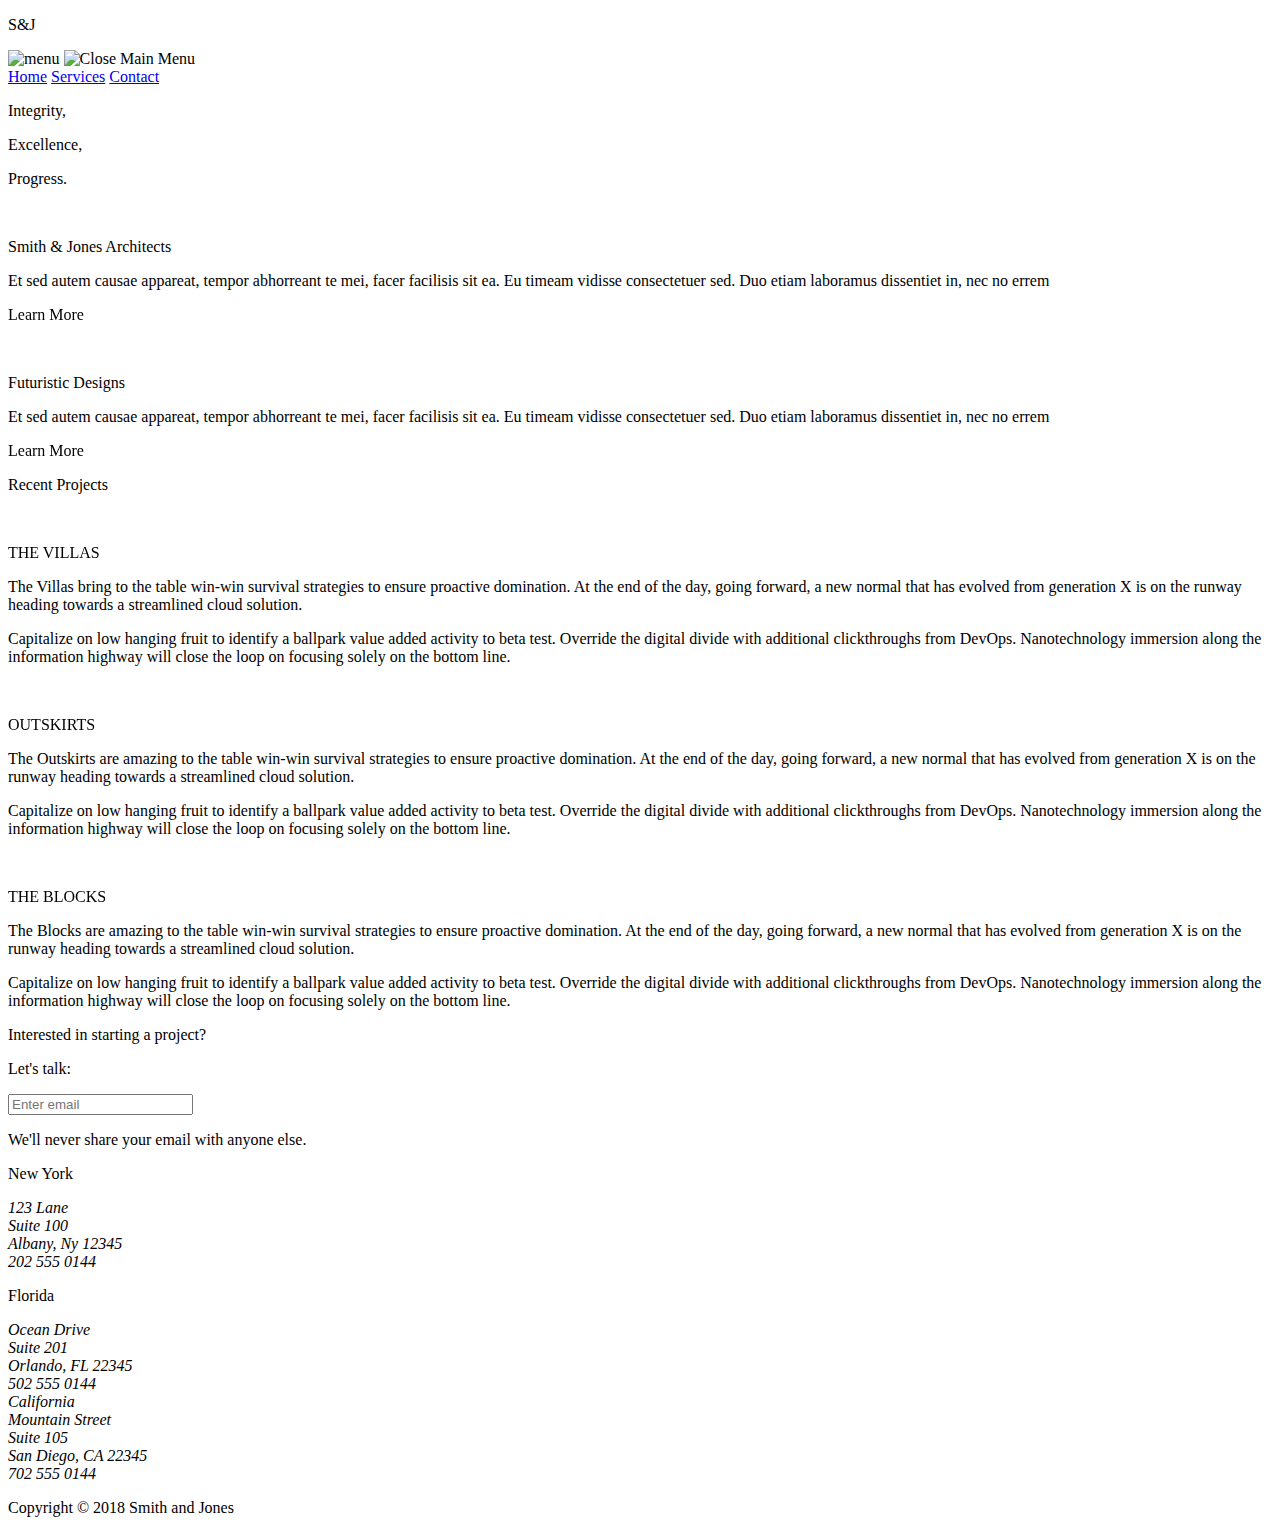
==== less/old/index.html @ c74d0601 "initial real comit, i found a layout i like. working with it" ====
<!DOCTYPE html>
<html lang="en">
<head>
	<meta charset="utf-8">
	<title>Home</title>
	<link href="https://fonts.googleapis.com/css?family=Roboto:400,700" rel="stylesheet">
	<link rel="stylesheet" href="css/index.css">	
	<meta name="viewport" content="width=device-width, initial-scale=1">
	<link rel="stylesheet" href="https://unpkg.com/aos@next/dist/aos.css" />
	<!--[if IE]>
		<script src="http://html5shiv.googlecode.com/svn/trunk/html5.js"></script>
	<![endif]-->
</head>

<body>
	<section class='outterContainer innerColor'>
		<header class='header image'>
			<div id='menuDiv' class='header-top'>
				<div id='headerTopNavDiv' class='innerContainer header-container justCenter'>
					<div class='header-top-nav'>
						<p id='sjLogo' class='header-sj-logo'>S&J</p>
						<img class='finger hamburger' id='mainMenu' src="./img//nav-hamburger.png" alt="menu">
						<img class='finger' id='mainMenuClose' class='header-menu-close' src="./img/nav-hamburger-close.png" alt="Close Main Menu">
					</div>
					<nav id='navMenu' class='header-nav-menu'>
						<a id='selectedPage' href="./index.html">Home</a>
						<a href="./services.html">Services</a>
						<a href="./contact.html">Contact</a>
					</nav>
				</div>
			</div>
			<div class='header-bottom innerContainer'>
				<div id='logo' class="header-bottom-inner">
					<p>Integrity,</p>
					<p>Excellence,</p>
					<p>Progress.</p>
				</div>					
			</div>
		</header>
		<section id='archText' class='innerContainer archText'>
			<div data-aos="zoom-in-down" data-aos-duration='1300'  id='archImage' class='archText-img'>
				&nbsp;
			</div>
			<div class='archText-bottom'>
				<div class='archText-text'>
					<p id='trigger-archlm' class='sectionHeading'>Smith & Jones Architects</p>
					<p class='sectionText'>Et sed autem causae appareat, tempor abhorreant te mei, facer facilisis sit ea. Eu timeam vidisse consectetuer sed. Duo etiam laboramus dissentiet in, nec no errem </p>
				</div>
				<div data-aos="zoom-in-up" data-aos-anchor='#trigger-archlm' data-aos-duration='1000' class='sectionButton archPullUp10 '>
					<p>Learn More</p>
				</div>
			</div>				
		</section>
		<section id='futureDesigns' class='innerContainer futureDesign'>
			<div data-aos="zoom-in-down" data-aos-duration='1300'  class='futureDesign-img' >
				&nbsp;
			</div>
			<div class='futureDesign-txt'>
				<div class='futText-text'>
					<p class='sectionHeading'>Futuristic Designs</p>
					<p id='trigger-futlm' class='sectionText'>Et sed autem causae appareat, tempor abhorreant te mei, facer facilisis sit ea. Eu timeam vidisse consectetuer sed. Duo etiam laboramus dissentiet in, nec no errem </p>
				</div>
				<div data-aos="zoom-in-up" data-aos-anchor="#trigger-futlm" data-aos-duration='1000'  class='sectionButton'>
					<p>Learn More</p>
				</div>
			</div>				
		</section>
		<section>
			<div id='trigger-villa-box' class='innerContainer recent-projects-villas-header sectionHeading'>
				<p>Recent Projects</p>
			</div>
		</section>
		<div class='recent-project-villas-pic-and-text'>
			<div  data-aos="zoom-in-down" data-aos-anchor="#trigger-villa-box" data-aos-duration='1300'  class='recent-projects-villas pullMarginUp23'>
				&nbsp;
			</div>
			<div data-aos="zoom-in-up" data-aos-anchor="#trigger-villa-box" data-aos-duration='1000'  class='innerContainer recent-projects-villa-box'>
				<p>THE VILLAS</p>
			</div>
		</div>			
		<div class="innerContainer recent-projects-villa-text">
			<p class="sectionText">The Villas bring to the table win-win survival strategies to ensure proactive domination. At the end of the day, going forward, a new normal that has evolved from generation X is on the runway heading towards a streamlined cloud solution. </p>
			<p id='trigger-outskirts-box' class="sectionText">Capitalize on low hanging fruit to identify a ballpark value added activity to beta test. Override the digital divide with additional clickthroughs from DevOps. Nanotechnology immersion along the information highway will close the loop on focusing solely on the bottom line.</p>
		</div>

		<div id='trigger-outskirts-box' class='recent-project-outskirts-pic-and-text'>
			<div data-aos="zoom-in-down" data-aos-duration='1300' class='recent-projects-outskirts'>
				&nbsp;
			</div>
			<div data-aos="zoom-in-up" data-aos-anchor="#trigger-outskirts-box" data-aos-duration='1000'  class='innerContainer recent-projects-outskirts-box'>
				<p>OUTSKIRTS</p>
			</div>
		</div>
		<div id='trigger-blocks-box' class="innerContainer recent-projects-outskirts-text">
			<p class="sectionText">The Outskirts are amazing to the table win-win survival strategies to ensure proactive domination. At the end of the day, going forward, a new normal that has evolved from generation X is on the runway heading towards a streamlined cloud solution.  </p>
			<p class="sectionText removeMargin">Capitalize on low hanging fruit to identify a ballpark value added activity to beta test. Override the digital divide with additional clickthroughs from DevOps. Nanotechnology immersion along the information highway will close the loop on focusing solely on the bottom line.</p>
		</div>
		<div id='trigger-blocks-box' class='recent-project-block-pic-and-text'>	
			<div data-aos="zoom-in-down" data-aos-anchor="#trigger-blocks-box" data-aos-duration='1300' class='recent-projects-blocks'>
				&nbsp;
			</div>
			<div data-aos="zoom-in-up" data-aos-duration='1300' data-aos-anchor="#trigger-blocks-box" class='innerContainer recent-projects-blocks-box'>
				<p>THE BLOCKS</p>
			</div>
		</div>
		<div class="innerContainer recent-projects-blocks-text">
			<p class="sectionText">The Blocks are amazing to the table win-win survival strategies to ensure proactive domination. At the end of the day, going forward, a new normal that has evolved from generation X is on the runway heading towards a streamlined cloud solution.</p>
			<p class="sectionText removeMargin">Capitalize on low hanging fruit to identify a ballpark value added activity to beta test. Override the digital divide with additional clickthroughs from DevOps. Nanotechnology immersion along the information highway will close the loop on focusing solely on the bottom line.</p>
		</div>
		<footer class='footer'>
			<div class='footer-container'>
				<div class='footer-letstalk'>
					<p class='footerHeading'>Interested in starting a project?</p>
					<p class='footerHeading'>Let's talk:</p>
					<input class='lets-talk-input' type="text" placeholder="Enter email">
					<p class='subtext'>We'll never share your email with anyone else.</p>
				</div>
				<div class='footer-address'>
					<p class='footerHeading'>New York</p>
					<address class='footerAddress'>	
							123 Lane<br/>
							Suite 100<br/>
							Albany, Ny 12345<br/>
							202 555 0144<br/>
					</address>
				</div>
				<div class='footer-address'>
					<p class='footerHeading'>Florida</p>
					<address class='footerAddress'>	
						Ocean Drive <br />
						Suite 201 <br />
						Orlando, FL 22345 <br />
						502 555 0144 <br />
					</address>
				</div>
				<div class='footer-address'>
					<address class='footerAddress'>	
						California <br />
						Mountain Street <br />
						Suite 105 <br />
						San Diego, CA 22345 <br />
						702 555 0144 <br />
					</address>
				</div>
			</div>
			<div class='copyright'>
				<p>Copyright © 2018 Smith and Jones</p>
			</div>
		</footer>
	</section>
	<script src="https://cdnjs.cloudflare.com/ajax/libs/gsap/2.0.2/TweenMax.min.js"></script>
	<script src="js/index.js"></script>
	<script src="https://unpkg.com/aos@next/dist/aos.js"></script>
	<script>
	  AOS.init();
	</script>	
</body>
</html>
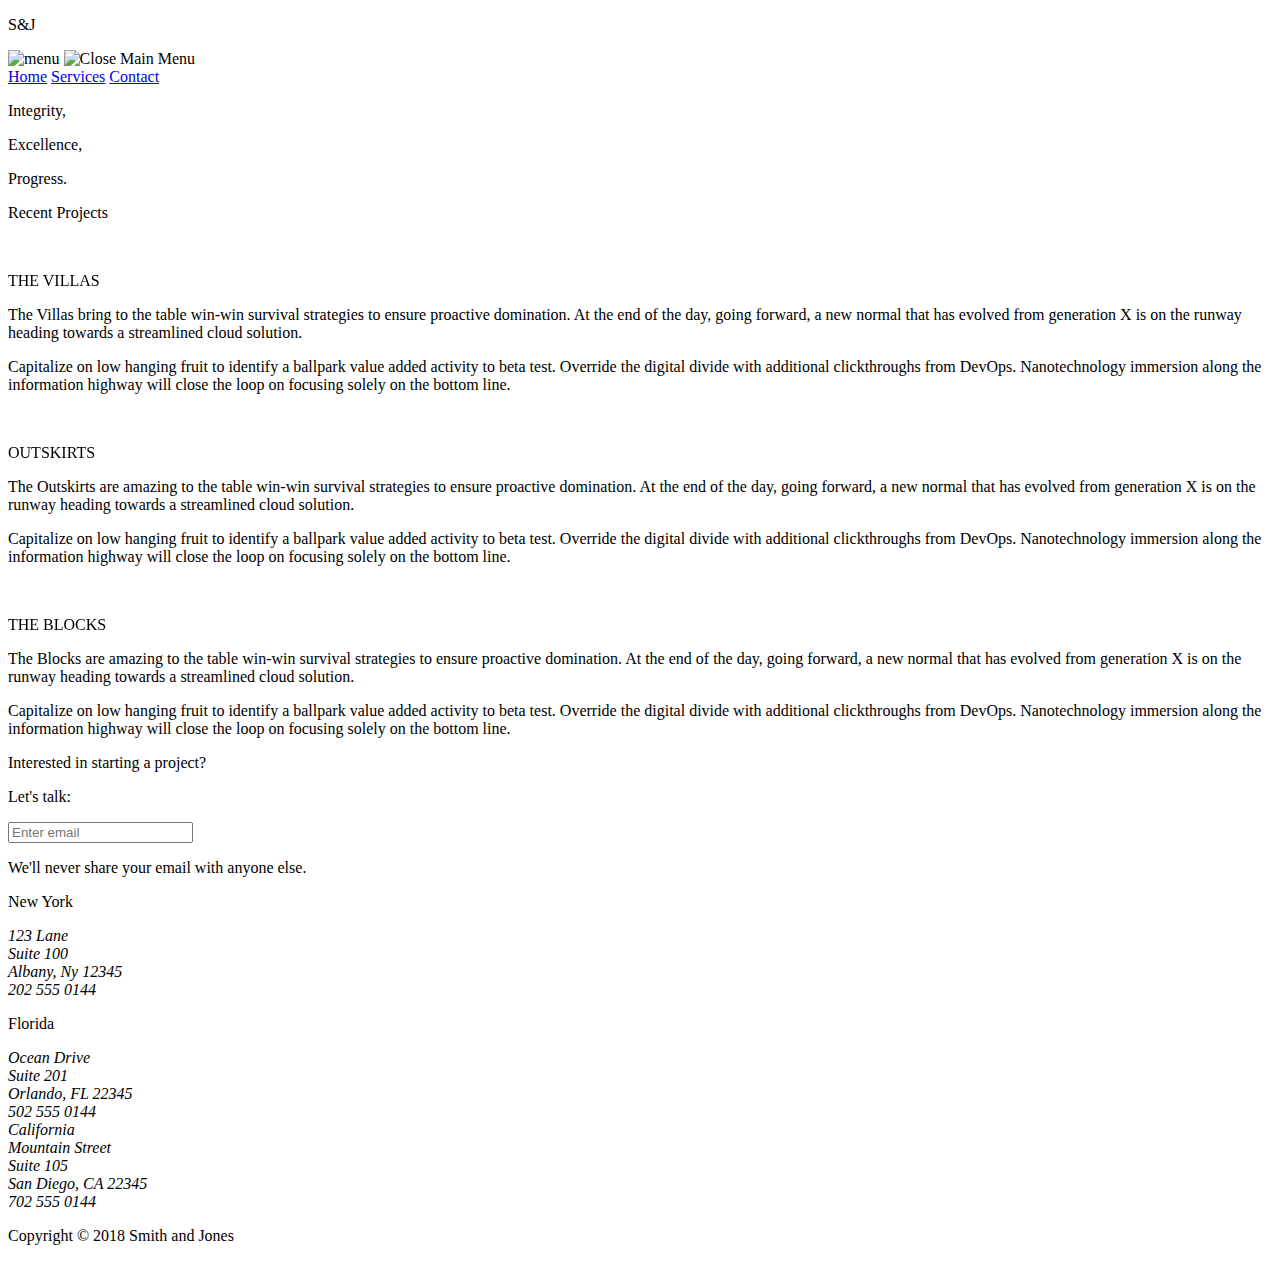
==== commit b9332910: "pushing up some changes to the marketing section" ====
--- a/less/old/index.html
+++ b/less/old/index.html
@@ -37,34 +37,6 @@
 				</div>					
 			</div>
 		</header>
-		<section id='archText' class='innerContainer archText'>
-			<div data-aos="zoom-in-down" data-aos-duration='1300'  id='archImage' class='archText-img'>
-				&nbsp;
-			</div>
-			<div class='archText-bottom'>
-				<div class='archText-text'>
-					<p id='trigger-archlm' class='sectionHeading'>Smith & Jones Architects</p>
-					<p class='sectionText'>Et sed autem causae appareat, tempor abhorreant te mei, facer facilisis sit ea. Eu timeam vidisse consectetuer sed. Duo etiam laboramus dissentiet in, nec no errem </p>
-				</div>
-				<div data-aos="zoom-in-up" data-aos-anchor='#trigger-archlm' data-aos-duration='1000' class='sectionButton archPullUp10 '>
-					<p>Learn More</p>
-				</div>
-			</div>				
-		</section>
-		<section id='futureDesigns' class='innerContainer futureDesign'>
-			<div data-aos="zoom-in-down" data-aos-duration='1300'  class='futureDesign-img' >
-				&nbsp;
-			</div>
-			<div class='futureDesign-txt'>
-				<div class='futText-text'>
-					<p class='sectionHeading'>Futuristic Designs</p>
-					<p id='trigger-futlm' class='sectionText'>Et sed autem causae appareat, tempor abhorreant te mei, facer facilisis sit ea. Eu timeam vidisse consectetuer sed. Duo etiam laboramus dissentiet in, nec no errem </p>
-				</div>
-				<div data-aos="zoom-in-up" data-aos-anchor="#trigger-futlm" data-aos-duration='1000'  class='sectionButton'>
-					<p>Learn More</p>
-				</div>
-			</div>				
-		</section>
 		<section>
 			<div id='trigger-villa-box' class='innerContainer recent-projects-villas-header sectionHeading'>
 				<p>Recent Projects</p>
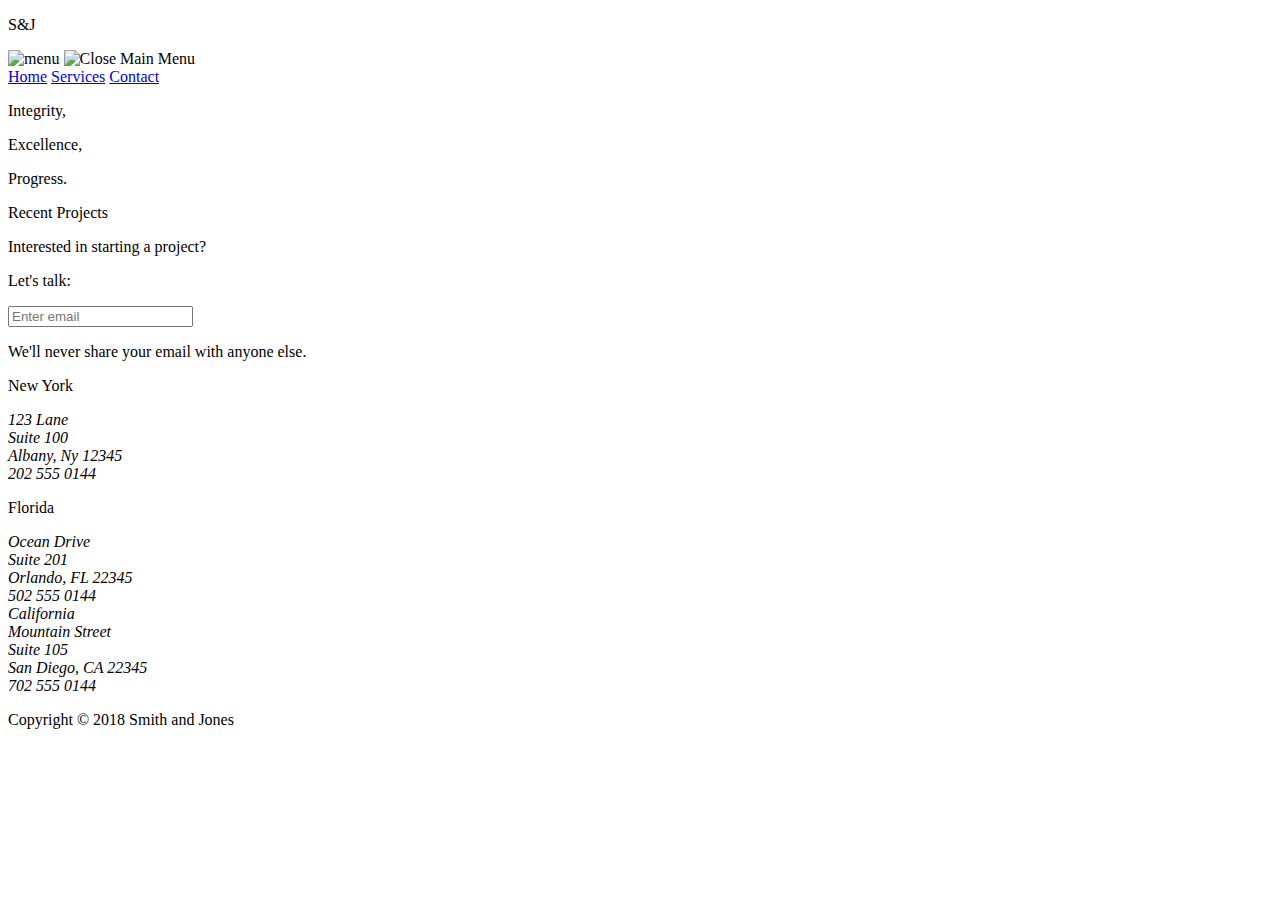
==== commit ed8634af: "adding content and tweaking the settings" ====
--- a/less/old/index.html
+++ b/less/old/index.html
@@ -42,43 +42,9 @@
 				<p>Recent Projects</p>
 			</div>
 		</section>
-		<div class='recent-project-villas-pic-and-text'>
-			<div  data-aos="zoom-in-down" data-aos-anchor="#trigger-villa-box" data-aos-duration='1300'  class='recent-projects-villas pullMarginUp23'>
-				&nbsp;
-			</div>
-			<div data-aos="zoom-in-up" data-aos-anchor="#trigger-villa-box" data-aos-duration='1000'  class='innerContainer recent-projects-villa-box'>
-				<p>THE VILLAS</p>
-			</div>
-		</div>			
-		<div class="innerContainer recent-projects-villa-text">
-			<p class="sectionText">The Villas bring to the table win-win survival strategies to ensure proactive domination. At the end of the day, going forward, a new normal that has evolved from generation X is on the runway heading towards a streamlined cloud solution. </p>
-			<p id='trigger-outskirts-box' class="sectionText">Capitalize on low hanging fruit to identify a ballpark value added activity to beta test. Override the digital divide with additional clickthroughs from DevOps. Nanotechnology immersion along the information highway will close the loop on focusing solely on the bottom line.</p>
-		</div>
 
-		<div id='trigger-outskirts-box' class='recent-project-outskirts-pic-and-text'>
-			<div data-aos="zoom-in-down" data-aos-duration='1300' class='recent-projects-outskirts'>
-				&nbsp;
-			</div>
-			<div data-aos="zoom-in-up" data-aos-anchor="#trigger-outskirts-box" data-aos-duration='1000'  class='innerContainer recent-projects-outskirts-box'>
-				<p>OUTSKIRTS</p>
-			</div>
-		</div>
-		<div id='trigger-blocks-box' class="innerContainer recent-projects-outskirts-text">
-			<p class="sectionText">The Outskirts are amazing to the table win-win survival strategies to ensure proactive domination. At the end of the day, going forward, a new normal that has evolved from generation X is on the runway heading towards a streamlined cloud solution.  </p>
-			<p class="sectionText removeMargin">Capitalize on low hanging fruit to identify a ballpark value added activity to beta test. Override the digital divide with additional clickthroughs from DevOps. Nanotechnology immersion along the information highway will close the loop on focusing solely on the bottom line.</p>
-		</div>
-		<div id='trigger-blocks-box' class='recent-project-block-pic-and-text'>	
-			<div data-aos="zoom-in-down" data-aos-anchor="#trigger-blocks-box" data-aos-duration='1300' class='recent-projects-blocks'>
-				&nbsp;
-			</div>
-			<div data-aos="zoom-in-up" data-aos-duration='1300' data-aos-anchor="#trigger-blocks-box" class='innerContainer recent-projects-blocks-box'>
-				<p>THE BLOCKS</p>
-			</div>
-		</div>
-		<div class="innerContainer recent-projects-blocks-text">
-			<p class="sectionText">The Blocks are amazing to the table win-win survival strategies to ensure proactive domination. At the end of the day, going forward, a new normal that has evolved from generation X is on the runway heading towards a streamlined cloud solution.</p>
-			<p class="sectionText removeMargin">Capitalize on low hanging fruit to identify a ballpark value added activity to beta test. Override the digital divide with additional clickthroughs from DevOps. Nanotechnology immersion along the information highway will close the loop on focusing solely on the bottom line.</p>
-		</div>
+
+		
 		<footer class='footer'>
 			<div class='footer-container'>
 				<div class='footer-letstalk'>
